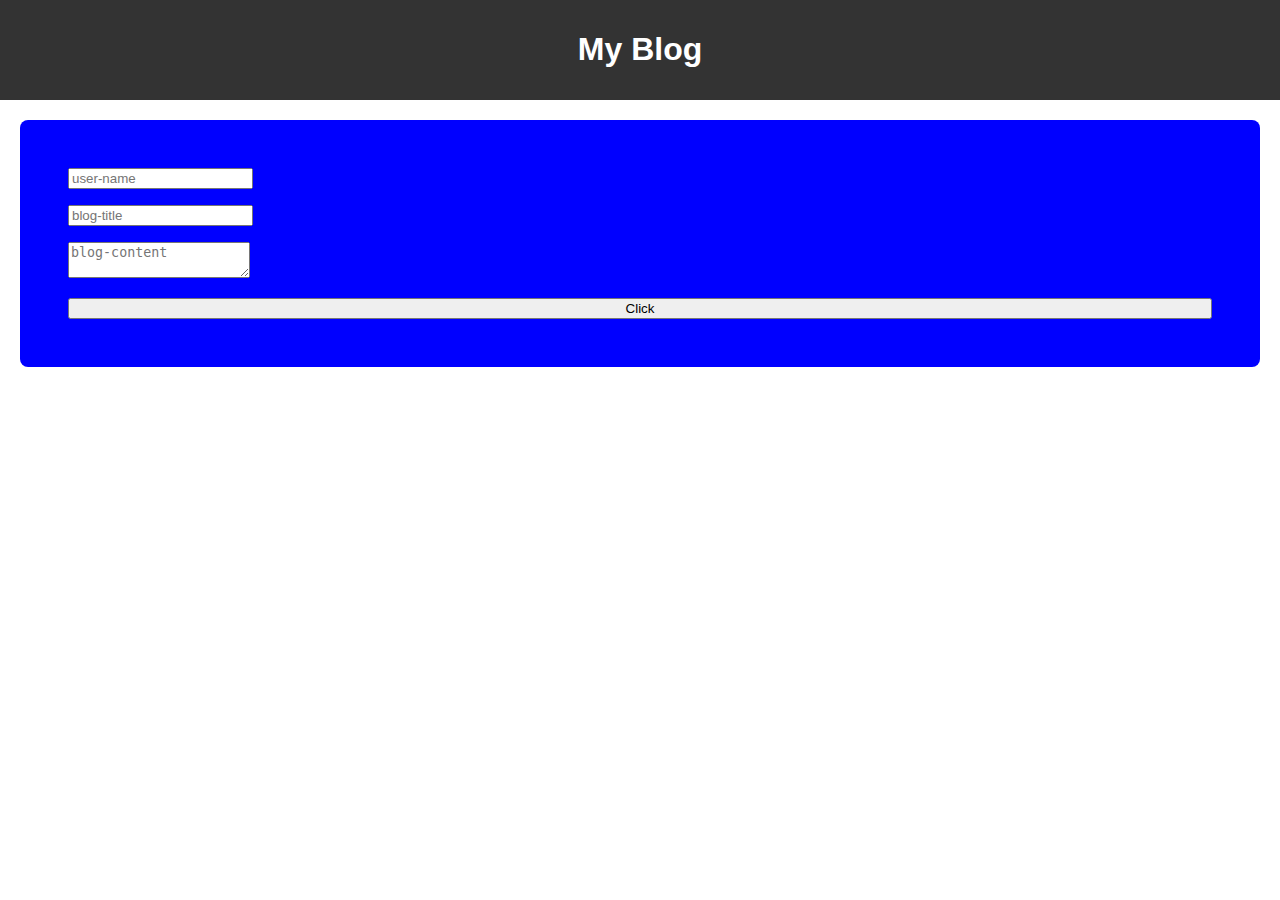
==== index.html @ 21742509 "first commit" ====
<!DOCTYPE html>
<html lang="en">
<head>
    <meta charset="UTF-8">
    <meta http-equiv="X-UA-Compatible" content="IE=edge">
    <meta name="viewport" content="width=device-width, initial-scale=1.0">
    <title>My Blog</title>
    <link rel="stylesheet" href="./style.css">
</head>
<body>
    <header>
        <h1>My Blog</h1>
    </header>
    <main>
        <form id="blog-form">
            <div>
                <input type="text" id="user-name" placeholder="user-name">
            </div>
            <div>
                <input type="text" id="blog-title" placeholder="blog-title">
            </div>
            <div>
                <textarea type="text" id="content" placeholder="blog-content"></textarea>
            </div>
            <button id="form-button">Click</button>
        </form>
        <!-- Blog posts will be dynamically added here -->
    </main>
   
    <script src="./form.js"></script>
</body>
</html>
---- style.css ----
body {
    font-family: Arial, sans-serif;
    margin: 0;
    padding: 0;
    box-sizing: border-box;
}

header {
    background-color: #333;
    color: #fff;
    text-align: center;
    padding: 10px 0;
}

main {
    padding: 20px;

}
#blog-form{
    padding: 3rem;
    display:flex;
    flex-direction: column;
    gap:1rem;
    border-radius: 8px;
    background-color: blue;
}
#blog-posts{
    display: flex;
    gap:1rem;
    flex-wrap: wrap;
    justify-content: center;

}
.blog{
    padding: 1rem;
    border-radius: 6px;
    background-color: aliceblue;
    box-shadow: 3px 3px 6px rgba(0,0,0,0.6);
    max-width: 20rem;
    min-width: 10rem;
}
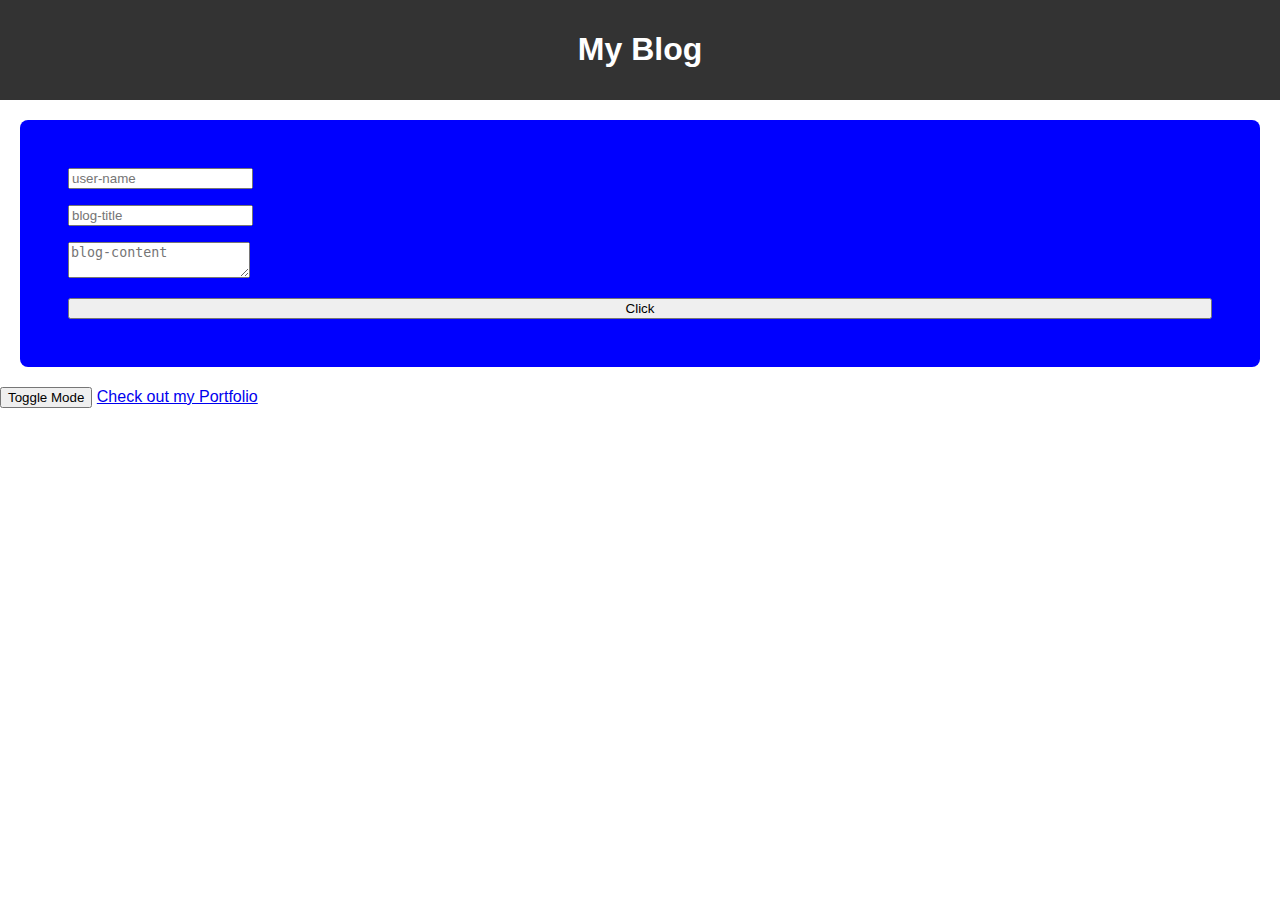
==== commit 5519d06d: "created dark mode on both pages, link to my porfolio,and back button" ====
--- a/index.html
+++ b/index.html
@@ -26,7 +26,12 @@
         </form>
         <!-- Blog posts will be dynamically added here -->
     </main>
+    <footer>
+        <button id="mode-toggle">Toggle Mode</button>
+        <a href="https://anewbil.github.io/Portfolio/">Check out my Portfolio</a>
+    </footer>
    
     <script src="./form.js"></script>
 </body>
+
 </html>--- a/style.css
+++ b/style.css
@@ -3,6 +3,7 @@
     margin: 0;
     padding: 0;
     box-sizing: border-box;
+  
 }
 
 header {
@@ -29,7 +30,7 @@
     gap:1rem;
     flex-wrap: wrap;
     justify-content: center;
-
+margin-bottom:23rem;
 }
 .blog{
     padding: 1rem;
@@ -38,4 +39,17 @@
     box-shadow: 3px 3px 6px rgba(0,0,0,0.6);
     max-width: 20rem;
     min-width: 10rem;
+     
+}
+body.dark-mode main{
+    background-color: black;
+}
+body.dark-mode #blog-posts{
+    background-color: black;
+}
+.footer {
+    bottom:0;
+    width:100%;
+    padding:2rem;
+    background-color: rgb(114, 114, 231);
 }